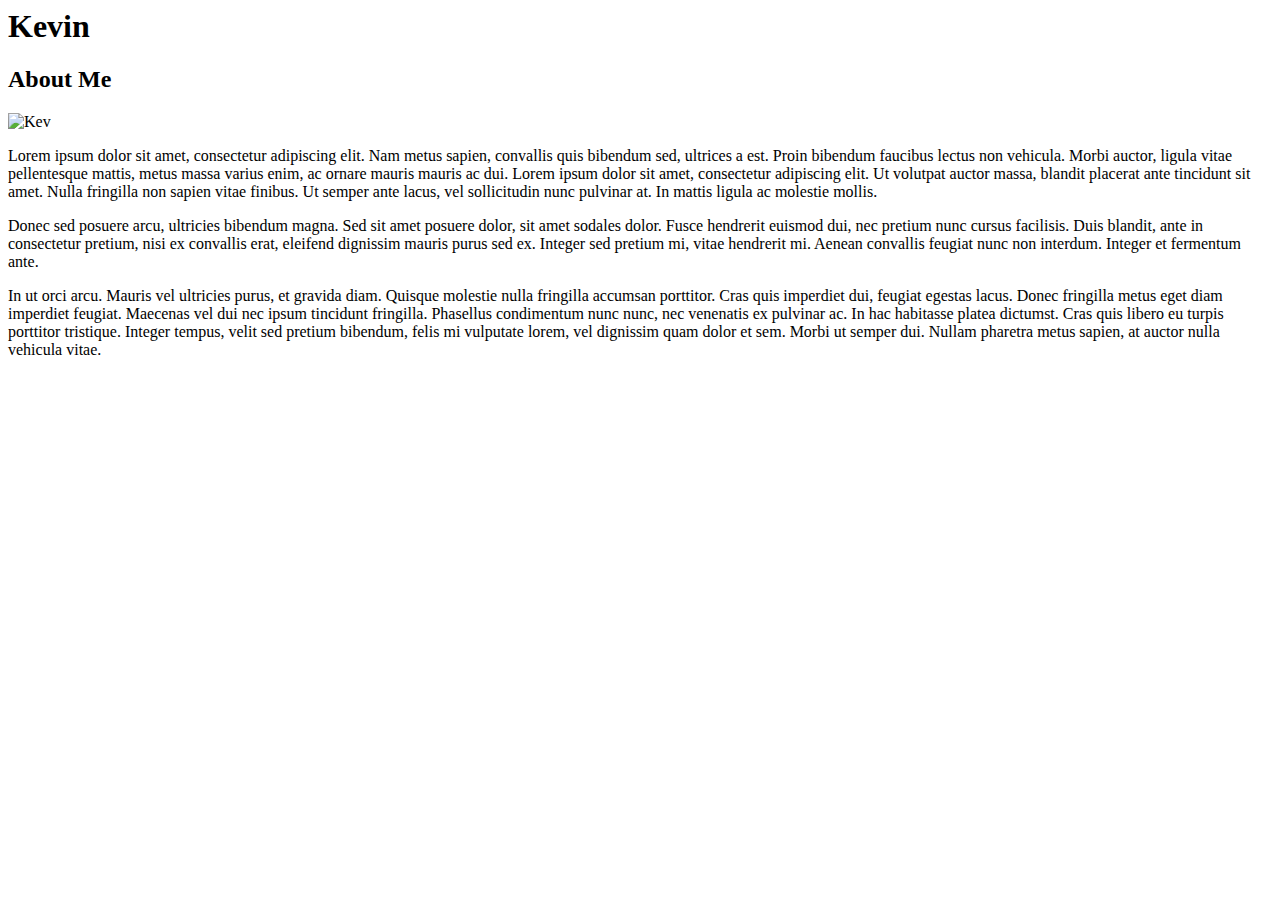
==== index.html @ e87b9d35 "updated html for index and contact files" ====
<!DOCTYPE <!DOCTYPE html>
<html>
<head>
    <meta charset="utf-8">
    <meta http-equiv="X-UA-Compatible" content="IE=edge">
    <title>About Me</title>
    <meta name="viewport" content="width=device-width, initial-scale=1">
    <link rel="stylesheet" type="text/css" media="screen" href="main.css">
    <script src="main.js"></script>
</head>
<body>
        <h1>Kevin</h1>
        <h2>About Me</h2>
        <img src="../kevinstokes.jpg" alt="Kev">
        <p>Lorem ipsum dolor sit amet, consectetur adipiscing elit. Nam metus sapien, convallis quis bibendum sed, ultrices a est. Proin bibendum faucibus lectus non vehicula. Morbi auctor, ligula vitae pellentesque mattis, metus massa varius enim, ac ornare mauris mauris ac dui. Lorem ipsum dolor sit amet, consectetur adipiscing elit. Ut volutpat auctor massa, blandit placerat ante tincidunt sit amet. Nulla fringilla non sapien vitae finibus. Ut semper ante lacus, vel sollicitudin nunc pulvinar at. In mattis ligula ac molestie mollis.</p>
        <p>Donec sed posuere arcu, ultricies bibendum magna. Sed sit amet posuere dolor, sit amet sodales dolor. Fusce hendrerit euismod dui, nec pretium nunc cursus facilisis. Duis blandit, ante in consectetur pretium, nisi ex convallis erat, eleifend dignissim mauris purus sed ex. Integer sed pretium mi, vitae hendrerit mi. Aenean convallis feugiat nunc non interdum. Integer et fermentum ante.</p>
        <p>In ut orci arcu. Mauris vel ultricies purus, et gravida diam. Quisque molestie nulla fringilla accumsan porttitor. Cras quis imperdiet dui, feugiat egestas lacus. Donec fringilla metus eget diam imperdiet feugiat. Maecenas vel dui nec ipsum tincidunt fringilla. Phasellus condimentum nunc nunc, nec venenatis ex pulvinar ac. In hac habitasse platea dictumst. Cras quis libero eu turpis porttitor tristique. Integer tempus, velit sed pretium bibendum, felis mi vulputate lorem, vel dignissim quam dolor et sem. Morbi ut semper dui. Nullam pharetra metus sapien, at auctor nulla vehicula vitae.</p>
    
</body>
</html>
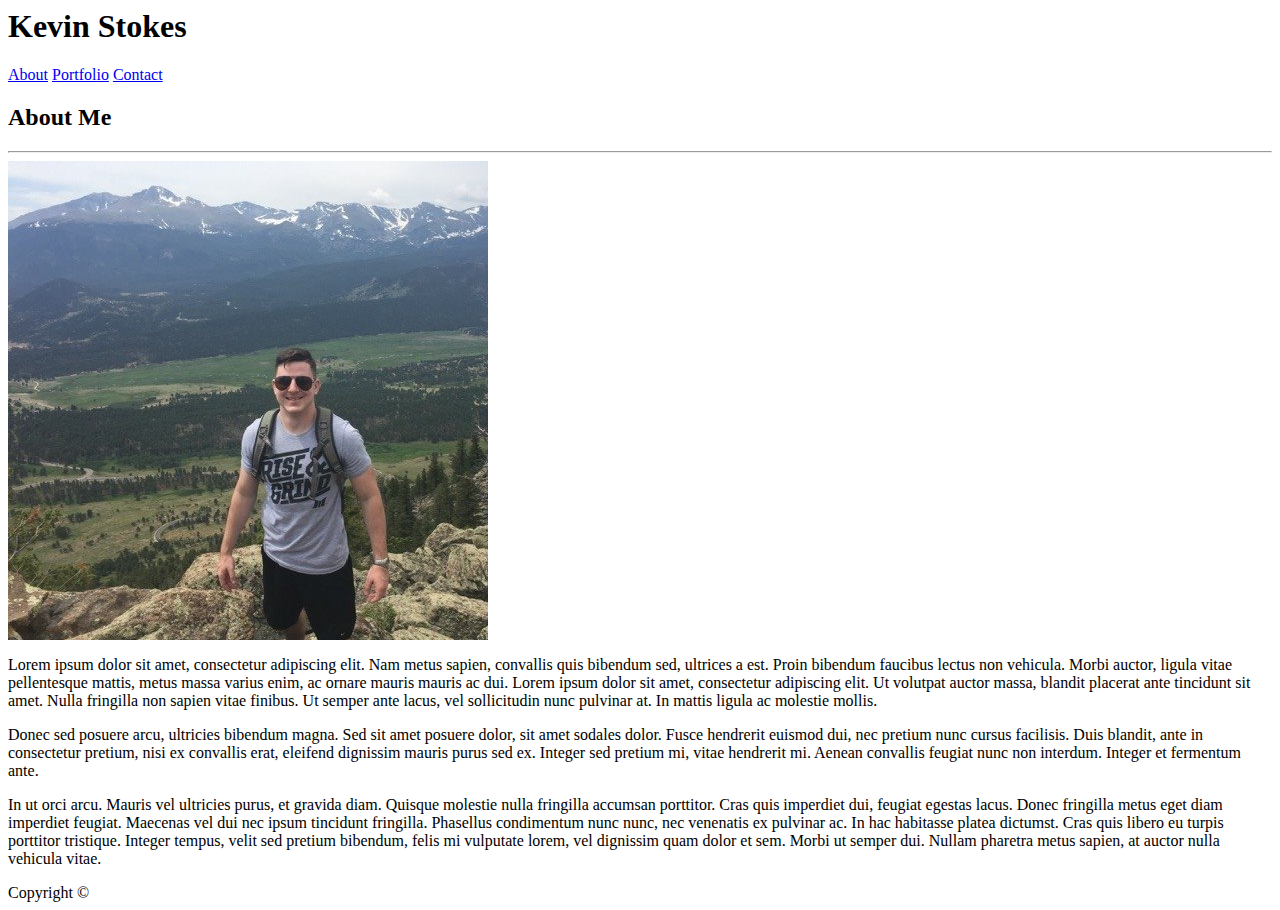
==== commit 706d07ce: "Updated all 3 HTML files" ====
--- a/index.html
+++ b/index.html
@@ -7,14 +7,22 @@
     <meta name="viewport" content="width=device-width, initial-scale=1">
     <link rel="stylesheet" type="text/css" media="screen" href="main.css">
     <script src="main.js"></script>
+    <div class=topnav>
+        <h1>Kevin Stokes</h1>
+        <a href="#About">About</a>
+        <a href="#Portfolio">Portfolio</a>
+        <a href="#Contact">Contact</a>
+    </div>
 </head>
+
 <body>
-        <h1>Kevin</h1>
         <h2>About Me</h2>
-        <img src="../kevinstokes.jpg" alt="Kev">
+        <hr>
+        <img src="assets/images/kevinstokes.jpg" alt="Kev">
         <p>Lorem ipsum dolor sit amet, consectetur adipiscing elit. Nam metus sapien, convallis quis bibendum sed, ultrices a est. Proin bibendum faucibus lectus non vehicula. Morbi auctor, ligula vitae pellentesque mattis, metus massa varius enim, ac ornare mauris mauris ac dui. Lorem ipsum dolor sit amet, consectetur adipiscing elit. Ut volutpat auctor massa, blandit placerat ante tincidunt sit amet. Nulla fringilla non sapien vitae finibus. Ut semper ante lacus, vel sollicitudin nunc pulvinar at. In mattis ligula ac molestie mollis.</p>
         <p>Donec sed posuere arcu, ultricies bibendum magna. Sed sit amet posuere dolor, sit amet sodales dolor. Fusce hendrerit euismod dui, nec pretium nunc cursus facilisis. Duis blandit, ante in consectetur pretium, nisi ex convallis erat, eleifend dignissim mauris purus sed ex. Integer sed pretium mi, vitae hendrerit mi. Aenean convallis feugiat nunc non interdum. Integer et fermentum ante.</p>
         <p>In ut orci arcu. Mauris vel ultricies purus, et gravida diam. Quisque molestie nulla fringilla accumsan porttitor. Cras quis imperdiet dui, feugiat egestas lacus. Donec fringilla metus eget diam imperdiet feugiat. Maecenas vel dui nec ipsum tincidunt fringilla. Phasellus condimentum nunc nunc, nec venenatis ex pulvinar ac. In hac habitasse platea dictumst. Cras quis libero eu turpis porttitor tristique. Integer tempus, velit sed pretium bibendum, felis mi vulputate lorem, vel dignissim quam dolor et sem. Morbi ut semper dui. Nullam pharetra metus sapien, at auctor nulla vehicula vitae.</p>
+        <footer>Copyright ©</footer>
     
 </body>
 </html>
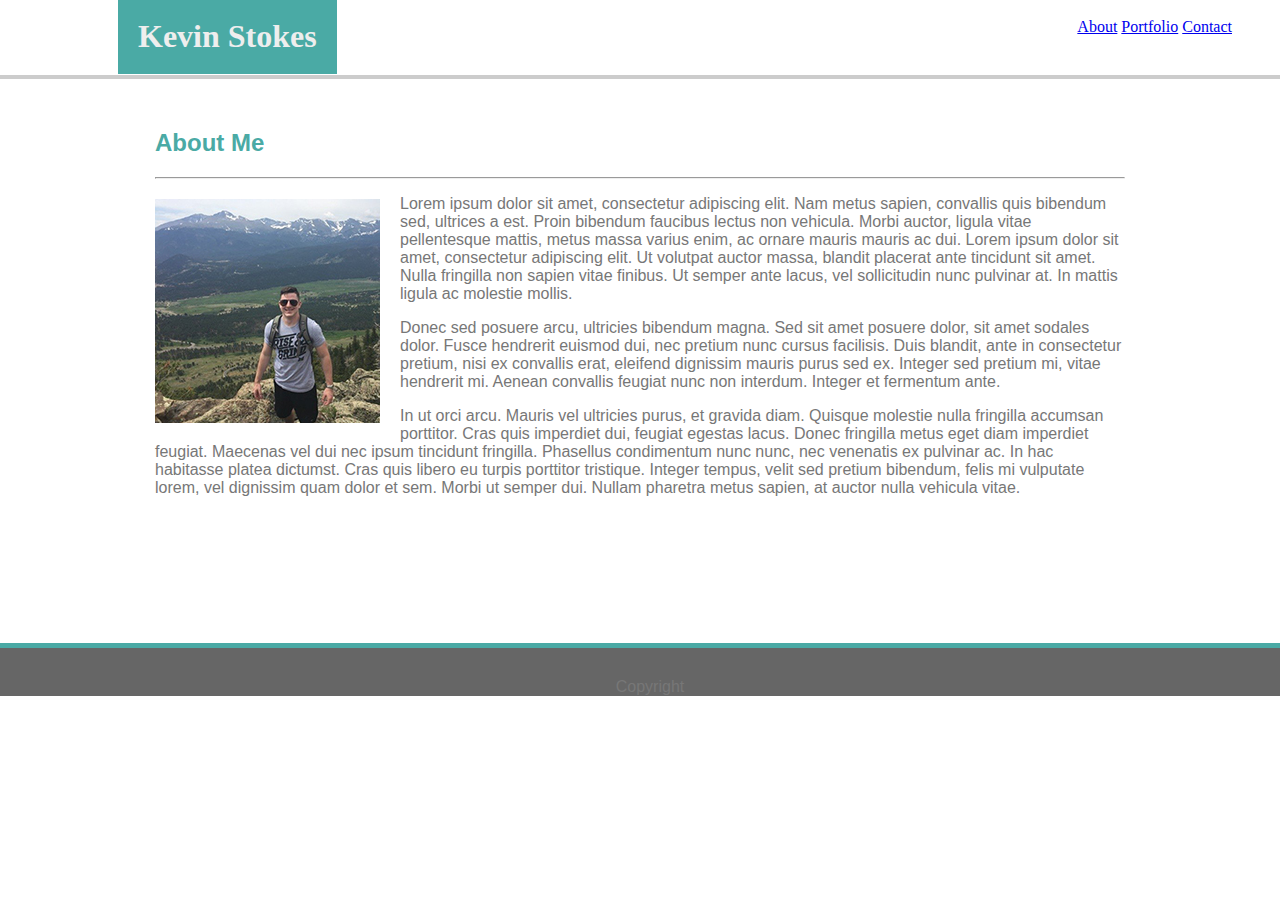
==== commit e57533cc: "updated index and css for contact page" ====
--- a/index.html
+++ b/index.html
@@ -1,28 +1,39 @@
-<!DOCTYPE <!DOCTYPE html>
+<!DOCTYPE html>
 <html>
 <head>
     <meta charset="utf-8">
     <meta http-equiv="X-UA-Compatible" content="IE=edge">
     <title>About Me</title>
     <meta name="viewport" content="width=device-width, initial-scale=1">
-    <link rel="stylesheet" type="text/css" media="screen" href="main.css">
+    <link rel="stylesheet" type="text/css" media="screen" href="assets/css/style.css">
     <script src="main.js"></script>
-    <div class=topnav>
-        <h1>Kevin Stokes</h1>
-        <a href="#About">About</a>
-        <a href="#Portfolio">Portfolio</a>
-        <a href="#Contact">Contact</a>
-    </div>
+
 </head>
 
-<body>
+     <div class="topnav">
+            <h1>Kevin Stokes</h1>
+            <div class="toprightnav">
+               <a href="/about.html">About</a>
+                <a href="/portfolio.html">Portfolio</a>
+                <a href="/contact.html">Contact</a>
+            </div>
+    </div>
+
+    <div id="body-content">
         <h2>About Me</h2>
         <hr>
-        <img src="assets/images/kevinstokes.jpg" alt="Kev">
+
+        <img id="bio-pic" src="assets/images/kevinstokes.jpg" alt="Kev">
+
         <p>Lorem ipsum dolor sit amet, consectetur adipiscing elit. Nam metus sapien, convallis quis bibendum sed, ultrices a est. Proin bibendum faucibus lectus non vehicula. Morbi auctor, ligula vitae pellentesque mattis, metus massa varius enim, ac ornare mauris mauris ac dui. Lorem ipsum dolor sit amet, consectetur adipiscing elit. Ut volutpat auctor massa, blandit placerat ante tincidunt sit amet. Nulla fringilla non sapien vitae finibus. Ut semper ante lacus, vel sollicitudin nunc pulvinar at. In mattis ligula ac molestie mollis.</p>
+
         <p>Donec sed posuere arcu, ultricies bibendum magna. Sed sit amet posuere dolor, sit amet sodales dolor. Fusce hendrerit euismod dui, nec pretium nunc cursus facilisis. Duis blandit, ante in consectetur pretium, nisi ex convallis erat, eleifend dignissim mauris purus sed ex. Integer sed pretium mi, vitae hendrerit mi. Aenean convallis feugiat nunc non interdum. Integer et fermentum ante.</p>
+
         <p>In ut orci arcu. Mauris vel ultricies purus, et gravida diam. Quisque molestie nulla fringilla accumsan porttitor. Cras quis imperdiet dui, feugiat egestas lacus. Donec fringilla metus eget diam imperdiet feugiat. Maecenas vel dui nec ipsum tincidunt fringilla. Phasellus condimentum nunc nunc, nec venenatis ex pulvinar ac. In hac habitasse platea dictumst. Cras quis libero eu turpis porttitor tristique. Integer tempus, velit sed pretium bibendum, felis mi vulputate lorem, vel dignissim quam dolor et sem. Morbi ut semper dui. Nullam pharetra metus sapien, at auctor nulla vehicula vitae.</p>
-        <footer>Copyright ©</footer>
-    
+
+    </div>
+
+    <footer>Copyright </footer>
+
 </body>
-</html>
+</html>--- a/assets/css/style.css
+++ b/assets/css/style.css
@@ -0,0 +1,75 @@
+.topnav {
+    background-color: #ffffff;
+    border-bottom: 4px solid #ccc;
+    padding: 20px;
+    width: 100%;
+    margin-top: -10px;
+    margin-left: -10px;
+}
+
+body {
+    background-image: url("http://i63.tinypic.com/2iw1ump.png")
+}
+
+h1 {
+    color: #eee;
+    background-color: #4aaaa5;
+    font-family: 'Georgia', Times, Times New Roman, serif;
+    margin-left: 100px;
+    padding-top: 20px;
+    padding-bottom: 20px;
+    padding-right: 20px;
+    padding-left: 20px;
+    display: inline;
+}
+
+h2 {
+    color: #4aaaa5;
+    margin-top: 20px;
+    padding-top: 20px;
+}
+
+.toprightnav {
+    float: right;
+    padding-right: 50px;
+    color: white;
+    font-family: 'Georgia', Times, Times New Roman, serif;
+}
+
+#bio-pic {
+    float: left;
+    padding-right: 20px;
+    padding-top: 12px;
+    padding-bottom: 20px;
+}
+
+#body-content {
+    width: 970px;
+    margin: auto;
+    clear: both;
+    background-color: white;
+    padding-right: 30px;
+    margin-top: 30px;
+    padding-bottom: 30px;
+    padding-left: 30px;
+    font-family: 'Arial', 'Helvetica Neue', Helvetica, sans-serif;
+    color: #777;
+}
+
+footer {
+    background-color: #666666;
+    color: #777;
+    text-align: center;
+    font-family: 'Arial', 'Helvetica Neue', Helvetica, sans-serif;
+    padding-top: 30px;
+    margin-left: -10px;
+    margin-right: -30px;
+    margin-top: 100px;
+    margin-bottom: 0px;
+    border-top: 5px solid #4aaaa5;
+}
+
+.contactform {
+    background-color: white;
+    margin-left: 100px;
+}